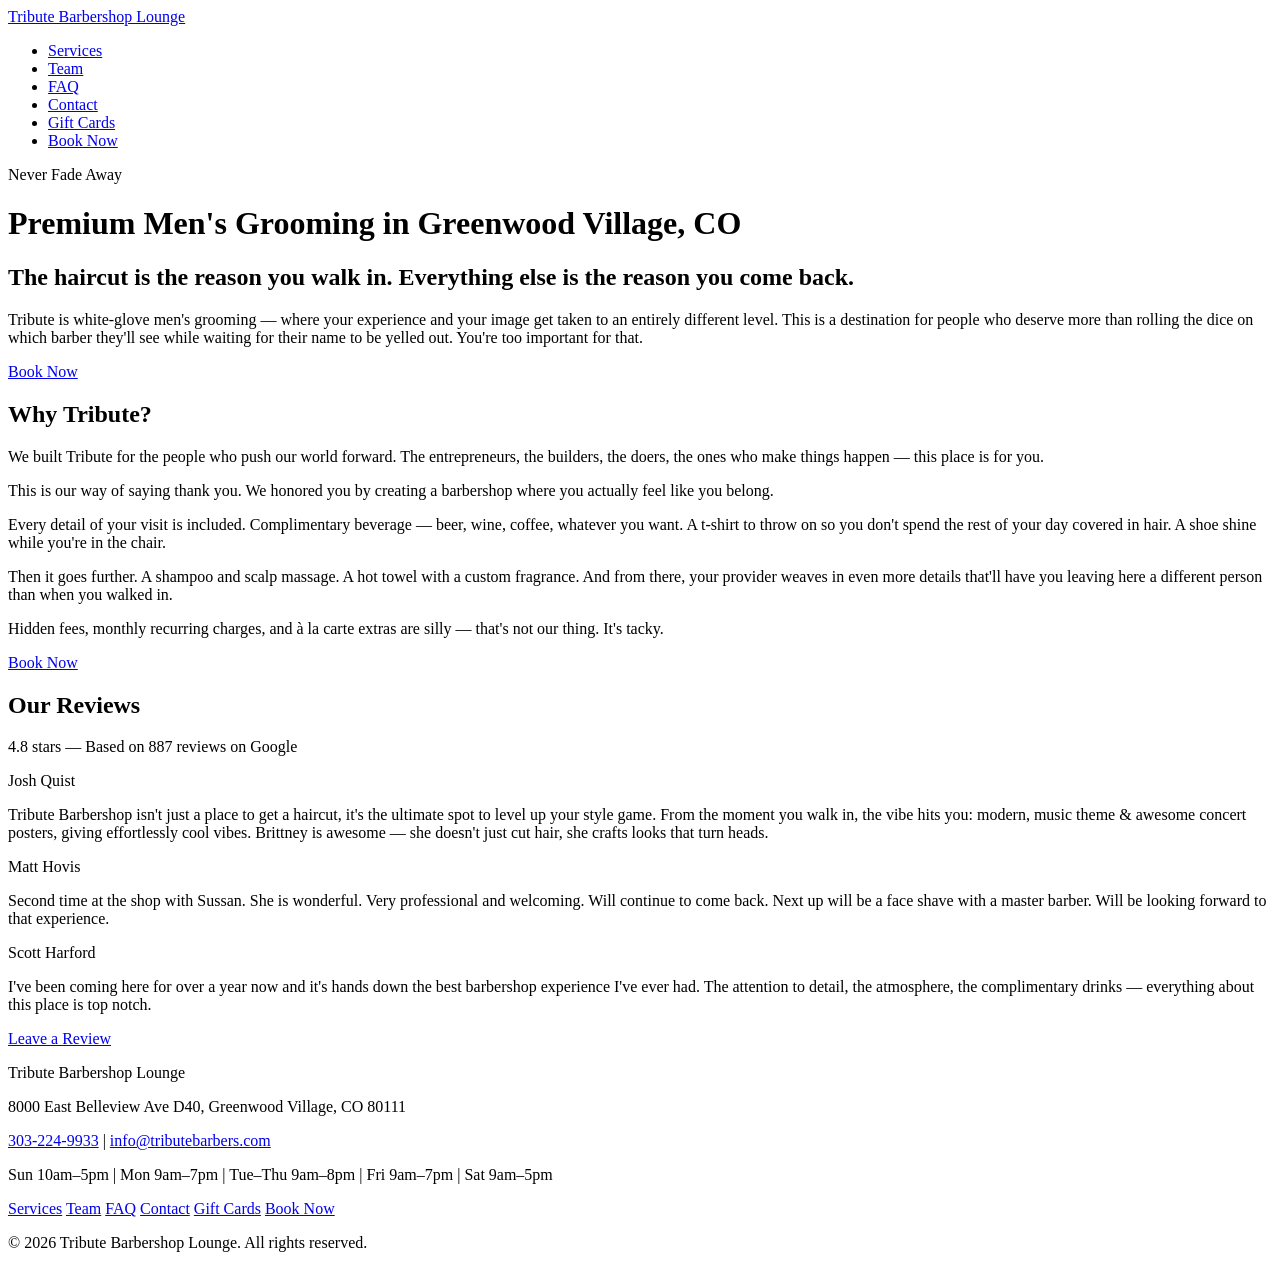
==== index.html @ 0b18cc88 "Add files via upload" ====
<!DOCTYPE html>
<html lang="en">
<head>
  <meta charset="UTF-8">
  <meta name="viewport" content="width=device-width, initial-scale=1.0">
  <title>Tribute Barbershop Lounge | Premium Men's Grooming in Denver</title>
  <meta name="description" content="Premium men's grooming in Greenwood Village, CO. Haircuts, straight razor shaves, facials, and more — all with complimentary beverages, shoe shine, and white-glove service. Book today.">
  <link rel="stylesheet" href="css/styles.css">
</head>
<body>

  <!-- NAVIGATION -->
  <nav>
    <a href="index.html" class="logo">Tribute Barbershop Lounge</a>
    <ul>
      <li><a href="pages/services.html">Services</a></li>
      <li><a href="pages/team.html">Team</a></li>
      <li><a href="pages/faq.html">FAQ</a></li>
      <li><a href="pages/contact.html">Contact</a></li>
      <li><a href="pages/gift-cards.html">Gift Cards</a></li>
      <li><a href="https://tributebarbers.com/book/" class="btn-book">Book Now</a></li>
    </ul>
  </nav>

  <!-- HERO -->
  <header class="hero">
    <p class="tagline">Never Fade Away</p>
    <h1>Premium Men's Grooming in Greenwood Village, CO</h1>
    <h2>The haircut is the reason you walk in. Everything else is the reason you come back.</h2>
    <p>Tribute is white-glove men's grooming — where your experience and your image get taken to an entirely different level. This is a destination for people who deserve more than rolling the dice on which barber they'll see while waiting for their name to be yelled out. You're too important for that.</p>
    <a href="https://tributebarbers.com/book/" class="btn-book">Book Now</a>
  </header>

  <!-- WHY TRIBUTE -->
  <section class="why-tribute">
    <h2>Why Tribute?</h2>

    <p>We built Tribute for the people who push our world forward. The entrepreneurs, the builders, the doers, the ones who make things happen — this place is for you.</p>

    <p>This is our way of saying thank you. We honored you by creating a barbershop where you actually feel like you belong.</p>

    <p>Every detail of your visit is included. Complimentary beverage — beer, wine, coffee, whatever you want. A t-shirt to throw on so you don't spend the rest of your day covered in hair. A shoe shine while you're in the chair.</p>

    <p>Then it goes further. A shampoo and scalp massage. A hot towel with a custom fragrance. And from there, your provider weaves in even more details that'll have you leaving here a different person than when you walked in.</p>

    <p>Hidden fees, monthly recurring charges, and à la carte extras are silly — that's not our thing. It's tacky.</p>

    <a href="https://tributebarbers.com/book/" class="btn-book">Book Now</a>
  </section>

  <!-- REVIEWS -->
  <section class="reviews">
    <h2>Our Reviews</h2>
    <p class="reviews-summary">4.8 stars — Based on 887 reviews on Google</p>

    <div class="review">
      <p class="review-author">Josh Quist</p>
      <p>Tribute Barbershop isn't just a place to get a haircut, it's the ultimate spot to level up your style game. From the moment you walk in, the vibe hits you: modern, music theme &amp; awesome concert posters, giving effortlessly cool vibes. Brittney is awesome — she doesn't just cut hair, she crafts looks that turn heads.</p>
    </div>

    <div class="review">
      <p class="review-author">Matt Hovis</p>
      <p>Second time at the shop with Sussan. She is wonderful. Very professional and welcoming. Will continue to come back. Next up will be a face shave with a master barber. Will be looking forward to that experience.</p>
    </div>

    <div class="review">
      <p class="review-author">Scott Harford</p>
      <p>I've been coming here for over a year now and it's hands down the best barbershop experience I've ever had. The attention to detail, the atmosphere, the complimentary drinks — everything about this place is top notch.</p>
    </div>

    <a href="https://search.google.com/local/writereview?placeid=ChIJ2fCJTPmGbIcRXuSJOllt37g" class="btn-review">Leave a Review</a>
  </section>

  <!-- FOOTER -->
  <footer>
    <div class="footer-info">
      <p>Tribute Barbershop Lounge</p>
      <p>8000 East Belleview Ave D40, Greenwood Village, CO 80111</p>
      <p><a href="tel:3032249933">303-224-9933</a> | <a href="mailto:info@tributebarbers.com">info@tributebarbers.com</a></p>
    </div>
    <div class="footer-hours">
      <p>Sun 10am–5pm | Mon 9am–7pm | Tue–Thu 9am–8pm | Fri 9am–7pm | Sat 9am–5pm</p>
    </div>
    <div class="footer-links">
      <a href="pages/services.html">Services</a>
      <a href="pages/team.html">Team</a>
      <a href="pages/faq.html">FAQ</a>
      <a href="pages/contact.html">Contact</a>
      <a href="pages/gift-cards.html">Gift Cards</a>
      <a href="https://tributebarbers.com/book/">Book Now</a>
    </div>
    <p class="copyright">&copy; 2026 Tribute Barbershop Lounge. All rights reserved.</p>
  </footer>

  <script src="js/main.js"></script>
</body>
</html>
---- css/styles.css ----

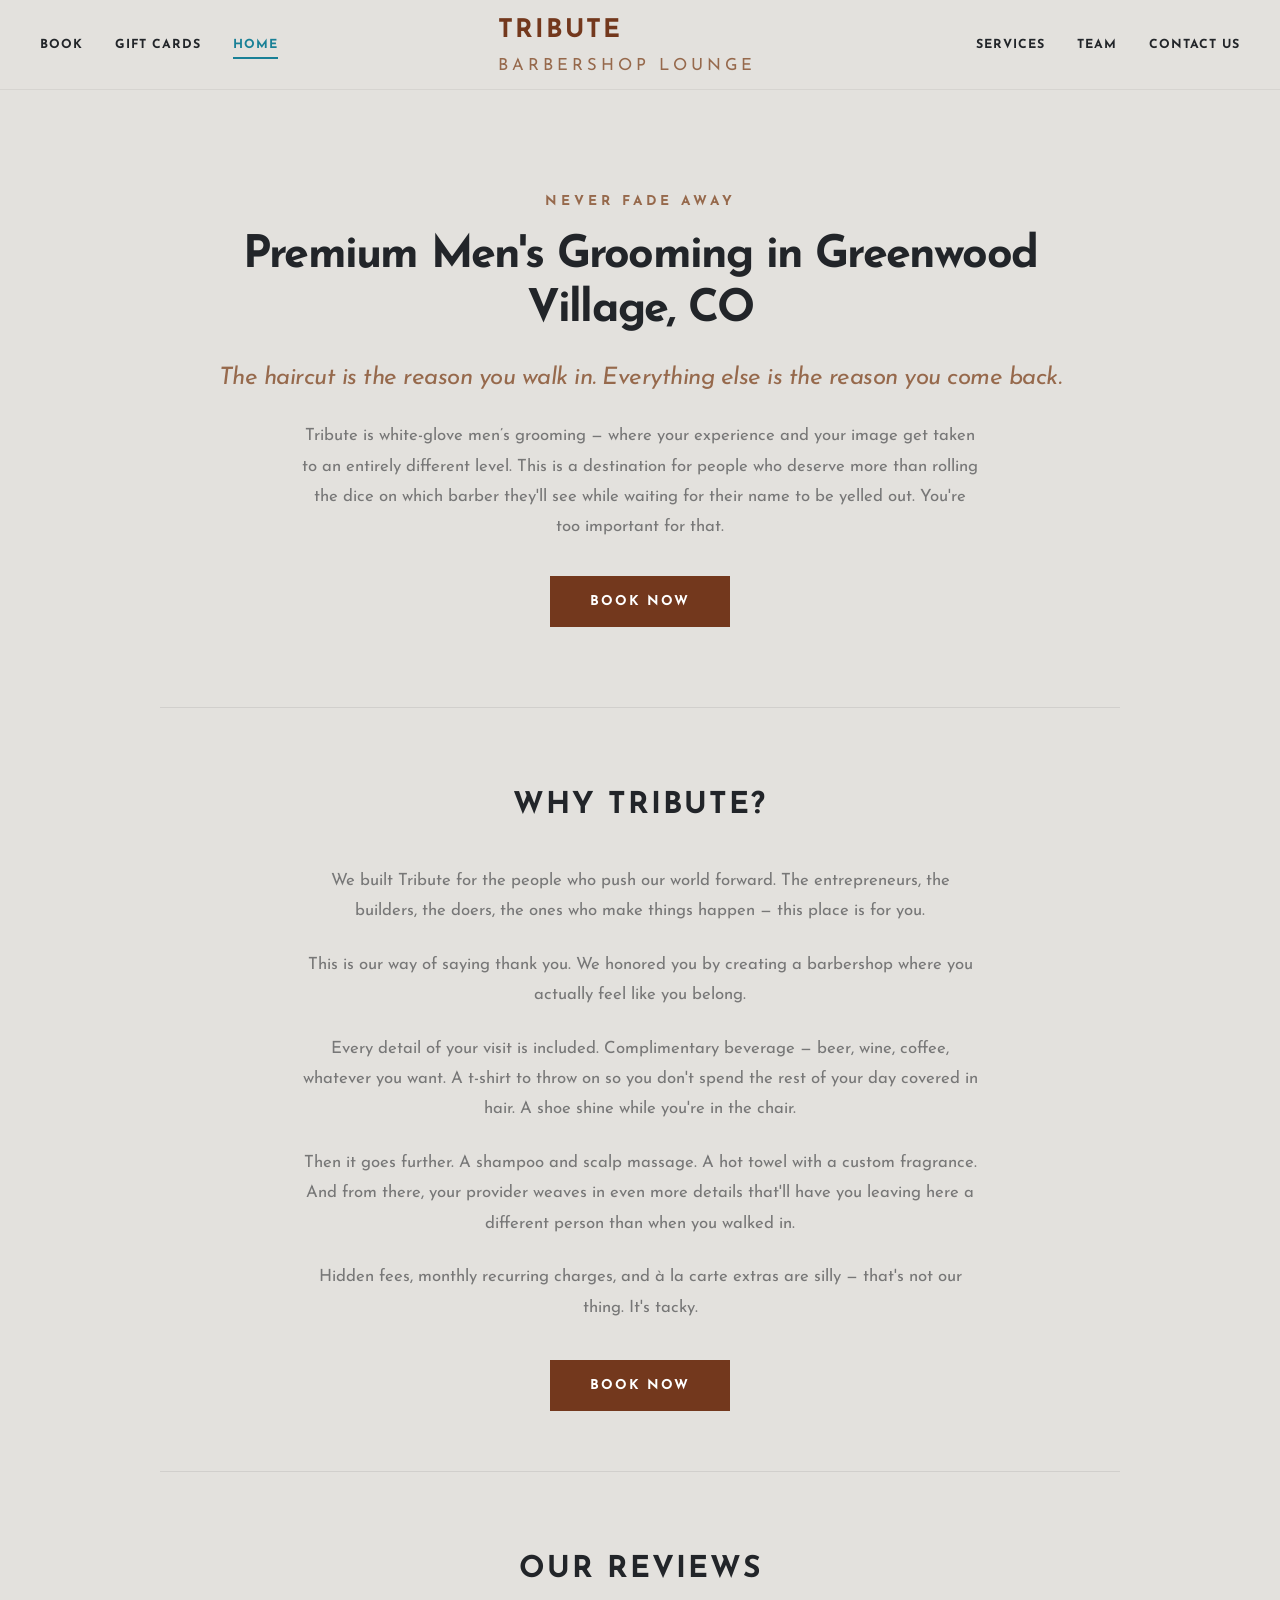
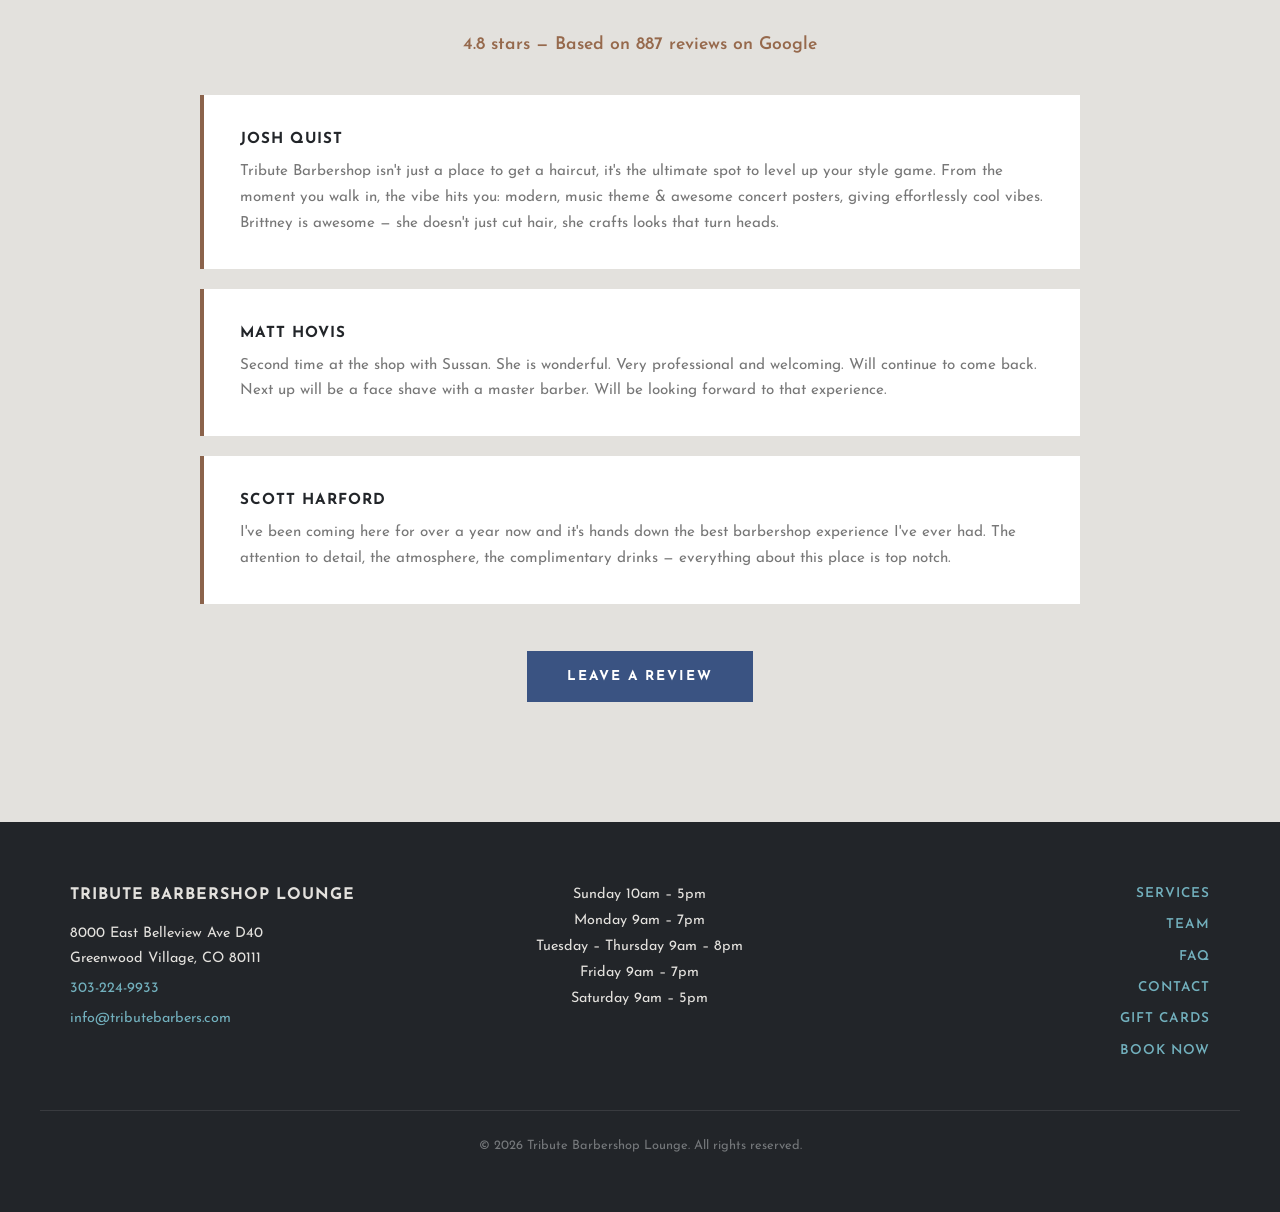
==== commit c5007e1f: "Update navigation and footer structure in index.html" ====
--- a/index.html
+++ b/index.html
@@ -5,20 +5,28 @@
   <meta name="viewport" content="width=device-width, initial-scale=1.0">
   <title>Tribute Barbershop Lounge | Premium Men's Grooming in Denver</title>
   <meta name="description" content="Premium men's grooming in Greenwood Village, CO. Haircuts, straight razor shaves, facials, and more — all with complimentary beverages, shoe shine, and white-glove service. Book today.">
+  <link rel="preconnect" href="https://fonts.googleapis.com">
+  <link rel="preconnect" href="https://fonts.gstatic.com" crossorigin>
+  <link href="https://fonts.googleapis.com/css2?family=Josefin+Sans:ital,wght@0,300;0,400;0,600;0,700;1,400&display=swap" rel="stylesheet">
   <link rel="stylesheet" href="css/styles.css">
 </head>
 <body>
 
   <!-- NAVIGATION -->
   <nav>
-    <a href="index.html" class="logo">Tribute Barbershop Lounge</a>
-    <ul>
+    <ul class="nav-left">
+      <li><a href="https://tributebarbers.com/book/">Book</a></li>
+      <li><a href="pages/gift-cards.html">Gift Cards</a></li>
+      <li><a href="index.html" class="active">Home</a></li>
+    </ul>
+    <a href="index.html" class="logo">Tribute<span>Barbershop Lounge</span></a>
+    <button class="nav-toggle" aria-label="Toggle navigation">
+      <span></span><span></span><span></span>
+    </button>
+    <ul class="nav-right">
       <li><a href="pages/services.html">Services</a></li>
       <li><a href="pages/team.html">Team</a></li>
-      <li><a href="pages/faq.html">FAQ</a></li>
-      <li><a href="pages/contact.html">Contact</a></li>
-      <li><a href="pages/gift-cards.html">Gift Cards</a></li>
-      <li><a href="https://tributebarbers.com/book/" class="btn-book">Book Now</a></li>
+      <li><a href="pages/contact.html">Contact Us</a></li>
     </ul>
   </nav>
 
@@ -27,7 +35,7 @@
     <p class="tagline">Never Fade Away</p>
     <h1>Premium Men's Grooming in Greenwood Village, CO</h1>
     <h2>The haircut is the reason you walk in. Everything else is the reason you come back.</h2>
-    <p>Tribute is white-glove men's grooming — where your experience and your image get taken to an entirely different level. This is a destination for people who deserve more than rolling the dice on which barber they'll see while waiting for their name to be yelled out. You're too important for that.</p>
+    <p>Tribute is white-glove men’s grooming — where your experience and your image get taken to an entirely different level. This is a destination for people who deserve more than rolling the dice on which barber they'll see while waiting for their name to be yelled out. You're too important for that.</p>
     <a href="https://tributebarbers.com/book/" class="btn-book">Book Now</a>
   </header>
 
@@ -73,21 +81,28 @@
 
   <!-- FOOTER -->
   <footer>
-    <div class="footer-info">
-      <p>Tribute Barbershop Lounge</p>
-      <p>8000 East Belleview Ave D40, Greenwood Village, CO 80111</p>
-      <p><a href="tel:3032249933">303-224-9933</a> | <a href="mailto:info@tributebarbers.com">info@tributebarbers.com</a></p>
-    </div>
-    <div class="footer-hours">
-      <p>Sun 10am–5pm | Mon 9am–7pm | Tue–Thu 9am–8pm | Fri 9am–7pm | Sat 9am–5pm</p>
-    </div>
-    <div class="footer-links">
-      <a href="pages/services.html">Services</a>
-      <a href="pages/team.html">Team</a>
-      <a href="pages/faq.html">FAQ</a>
-      <a href="pages/contact.html">Contact</a>
-      <a href="pages/gift-cards.html">Gift Cards</a>
-      <a href="https://tributebarbers.com/book/">Book Now</a>
+    <div class="footer-content">
+      <div class="footer-info">
+        <p>Tribute Barbershop Lounge</p>
+        <p>8000 East Belleview Ave D40<br>Greenwood Village, CO 80111</p>
+        <p><a href="tel:3032249933">303-224-9933</a></p>
+        <p><a href="mailto:info@tributebarbers.com">info@tributebarbers.com</a></p>
+      </div>
+      <div class="footer-hours">
+        <p>Sunday 10am – 5pm<br>
+        Monday 9am – 7pm<br>
+        Tuesday – Thursday 9am – 8pm<br>
+        Friday 9am – 7pm<br>
+        Saturday 9am – 5pm</p>
+      </div>
+      <div class="footer-links">
+        <a href="pages/services.html">Services</a>
+        <a href="pages/team.html">Team</a>
+        <a href="pages/faq.html">FAQ</a>
+        <a href="pages/contact.html">Contact</a>
+        <a href="pages/gift-cards.html">Gift Cards</a>
+        <a href="https://tributebarbers.com/book/">Book Now</a>
+      </div>
     </div>
     <p class="copyright">&copy; 2026 Tribute Barbershop Lounge. All rights reserved.</p>
   </footer>
--- a/css/styles.css
+++ b/css/styles.css
@@ -1 +1,219 @@
-
+/* ============================================================
+   Tribute Barbershop Lounge — Stylesheet
+   Design matched to tributebarbers.com
+   Font: Josefin Sans (Google Fonts)
+   ============================================================ */
+
+/* ---------- CSS VARIABLES ---------- */
+:root {
+  --color-bg: #E3E1DD;
+  --color-text: #777777;
+  --color-heading: #222529;
+  --color-copper: #8B634B;
+  --color-copper-accent: #96694C;
+  --color-dark-copper: #73381D;
+  --color-navy: #3A5382;
+  --color-teal: #198096;
+  --color-burnt-orange: #CB6015;
+  --color-golden-amber: #D69A2D;
+  --color-light-teal: #72B0BD;
+  --color-cool-gray: #75787B;
+  --color-white: #FFFFFF;
+  --color-footer-bg: #222529;
+  --color-footer-text: #E3E1DD;
+  --font-primary: 'Josefin Sans', sans-serif;
+  --max-width: 960px;
+  --max-width-wide: 1140px;
+  --nav-height: 90px;
+}
+
+/* ---------- RESET ---------- */
+*, *::before, *::after { margin: 0; padding: 0; box-sizing: border-box; }
+html { scroll-behavior: smooth; }
+
+/* ---------- BASE ---------- */
+body { font-family: var(--font-primary); font-weight: 400; font-size: 16px; line-height: 1.7; color: var(--color-text); background-color: var(--color-bg); -webkit-font-smoothing: antialiased; -moz-osx-font-smoothing: grayscale; }
+img { max-width: 100%; height: auto; display: block; }
+a { color: var(--color-copper); text-decoration: none; transition: color 0.3s ease; }
+a:hover { color: var(--color-dark-copper); }
+
+/* ---------- TYPOGRAPHY ---------- */
+h1, h2, h3, h4 { font-family: var(--font-primary); color: var(--color-heading); font-weight: 700; line-height: 1.2; }
+h1 { font-size: 2.4rem; letter-spacing: -1.8px; margin-bottom: 0.6em; }
+h2 { font-size: 1.875rem; letter-spacing: -1.5px; margin-bottom: 0.6em; }
+h3 { font-size: 1.25rem; letter-spacing: -0.5px; margin-bottom: 0.4em; }
+p { margin-bottom: 1.2em; }
+address { font-style: normal; }
+
+/* ---------- NAVIGATION ---------- */
+nav { display: flex; align-items: center; justify-content: center; padding: 0 40px; height: var(--nav-height); background-color: var(--color-bg); position: sticky; top: 0; z-index: 100; border-bottom: 1px solid rgba(0,0,0,0.06); }
+nav .nav-left, nav .nav-right { display: flex; align-items: center; gap: 32px; list-style: none; }
+nav .nav-left { margin-right: auto; }
+nav .nav-right { margin-left: auto; }
+nav .logo { font-family: var(--font-primary); font-size: 1.6rem; font-weight: 700; color: var(--color-dark-copper); letter-spacing: 2px; text-transform: uppercase; text-decoration: none; padding: 0 40px; white-space: nowrap; }
+nav .logo:hover { color: var(--color-copper); }
+nav .logo span { display: block; font-size: 0.65em; letter-spacing: 4px; color: var(--color-copper-accent); font-weight: 400; }
+nav a:not(.logo):not(.btn-book) { font-size: 0.78rem; font-weight: 700; text-transform: uppercase; color: var(--color-heading); letter-spacing: 1px; text-decoration: none; padding: 6px 0; border-bottom: 2px solid transparent; transition: color 0.3s ease, border-color 0.3s ease; }
+nav a:not(.logo):not(.btn-book):hover, nav a:not(.logo):not(.btn-book).active { color: var(--color-teal); border-bottom-color: var(--color-teal); }
+nav .btn-book { font-size: 0.78rem; font-weight: 700; text-transform: uppercase; letter-spacing: 1px; color: var(--color-white); background-color: var(--color-dark-copper); padding: 10px 22px; text-decoration: none; transition: background-color 0.3s ease; }
+nav .btn-book:hover { background-color: var(--color-copper); }
+
+/* ---------- HERO (HOMEPAGE) ---------- */
+.hero { text-align: center; padding: 100px 40px 80px; max-width: var(--max-width); margin: 0 auto; }
+.hero .tagline { font-size: 0.85rem; font-weight: 700; text-transform: uppercase; letter-spacing: 4px; color: var(--color-copper-accent); margin-bottom: 1.2em; }
+.hero h1 { font-size: 2.8rem; color: var(--color-heading); }
+.hero h2 { font-size: 1.5rem; font-weight: 400; color: var(--color-copper-accent); letter-spacing: -0.5px; margin-bottom: 1.2em; font-style: italic; }
+.hero > p:not(.tagline) { font-size: 1.05rem; line-height: 1.8; max-width: 680px; margin: 0 auto 2em; }
+.hero .btn-book { display: inline-block; font-size: 0.85rem; font-weight: 700; text-transform: uppercase; letter-spacing: 2px; color: var(--color-white); background-color: var(--color-dark-copper); padding: 14px 40px; transition: background-color 0.3s ease; }
+.hero .btn-book:hover { background-color: var(--color-copper); }
+
+/* ---------- PAGE HERO (INTERIOR PAGES) ---------- */
+.page-hero { text-align: center; padding: 80px 40px 60px; max-width: var(--max-width); margin: 0 auto; }
+.page-hero h1 { font-size: 2.4rem; }
+.page-hero p { font-size: 1.05rem; max-width: 680px; margin: 0 auto 1em; }
+.page-hero a { color: var(--color-teal); }
+.page-hero a:hover { color: var(--color-copper); }
+
+/* ---------- SECTION DEFAULTS ---------- */
+section { padding: 60px 40px; max-width: var(--max-width); margin: 0 auto; }
+section h2 { text-align: center; text-transform: uppercase; letter-spacing: 2px; margin-bottom: 1.4em; }
+
+/* ---------- WHY TRIBUTE ---------- */
+.why-tribute { text-align: center; border-top: 1px solid rgba(0,0,0,0.08); padding-top: 80px; }
+.why-tribute p { max-width: 680px; margin: 0 auto 1.4em; font-size: 1.05rem; line-height: 1.8; }
+.why-tribute .btn-book { display: inline-block; font-size: 0.85rem; font-weight: 700; text-transform: uppercase; letter-spacing: 2px; color: var(--color-white); background-color: var(--color-dark-copper); padding: 14px 40px; margin-top: 1em; transition: background-color 0.3s ease; }
+.why-tribute .btn-book:hover { background-color: var(--color-copper); }
+
+/* ---------- REVIEWS ---------- */
+.reviews { text-align: center; border-top: 1px solid rgba(0,0,0,0.08); padding-top: 80px; }
+.reviews-summary { font-size: 1.1rem; color: var(--color-copper-accent); font-weight: 600; margin-bottom: 2em; }
+.review { background: var(--color-white); padding: 32px 36px; margin-bottom: 20px; text-align: left; border-left: 4px solid var(--color-copper); }
+.review-author { font-weight: 700; color: var(--color-heading); margin-bottom: 0.4em; font-size: 0.95rem; text-transform: uppercase; letter-spacing: 1px; }
+.review p:last-child { margin-bottom: 0; font-size: 0.95rem; line-height: 1.7; }
+.btn-review { display: inline-block; font-size: 0.85rem; font-weight: 700; text-transform: uppercase; letter-spacing: 2px; color: var(--color-white); background-color: var(--color-navy); padding: 14px 40px; margin-top: 2em; transition: background-color 0.3s ease; }
+.btn-review:hover { color: var(--color-white); background-color: var(--color-teal); }
+
+/* ---------- SERVICES / PRICE LIST ---------- */
+.services-intro { text-align: center; }
+.services-intro > p { max-width: 680px; margin: 0 auto 1.4em; font-size: 1.05rem; line-height: 1.8; }
+.provider-tiers { max-width: 600px; margin: 2em auto; }
+.provider-tiers h3 { text-align: center; text-transform: uppercase; letter-spacing: 2px; margin-bottom: 1em; color: var(--color-copper-accent); }
+table { width: 100%; border-collapse: collapse; margin-bottom: 2em; }
+table td { padding: 12px 16px; border-bottom: 1px solid rgba(0,0,0,0.08); font-size: 0.95rem; }
+table tr:last-child td { border-bottom: none; }
+table td:last-child { text-align: right; font-weight: 600; color: var(--color-heading); white-space: nowrap; }
+.price-list h3 { text-transform: uppercase; letter-spacing: 2px; color: var(--color-copper-accent); border-bottom: 2px solid var(--color-copper); padding-bottom: 8px; margin-top: 2em; margin-bottom: 1em; }
+.price-list table td:first-child { color: var(--color-heading); }
+
+/* ---------- PACKAGES ---------- */
+.packages table td:first-child { color: var(--color-text); }
+.packages table strong { color: var(--color-heading); font-size: 1rem; text-transform: uppercase; letter-spacing: 1px; }
+
+/* ---------- WELLNESS ---------- */
+.wellness h3 { text-transform: uppercase; letter-spacing: 2px; color: var(--color-copper-accent); border-bottom: 2px solid var(--color-copper); padding-bottom: 8px; margin-top: 2em; margin-bottom: 0.6em; }
+.wellness > p { font-size: 0.95rem; max-width: 680px; margin-bottom: 1.4em; }
+
+/* ---------- DISCLAIMERS ---------- */
+.disclaimers { padding-top: 20px; padding-bottom: 20px; font-size: 0.85rem; color: var(--color-cool-gray); text-align: center; }
+.medical-disclaimer { font-size: 0.8rem; line-height: 1.6; max-width: 680px; margin: 0 auto; }
+
+/* ---------- INCLUDED ---------- */
+.included { text-align: center; border-top: 1px solid rgba(0,0,0,0.08); padding-top: 60px; }
+.included p { font-size: 1.1rem; max-width: 600px; margin: 0 auto 1.6em; }
+.included .btn-book { display: inline-block; font-size: 0.85rem; font-weight: 700; text-transform: uppercase; letter-spacing: 2px; color: var(--color-white); background-color: var(--color-dark-copper); padding: 14px 40px; transition: background-color 0.3s ease; }
+.included .btn-book:hover { background-color: var(--color-copper); }
+
+/* ---------- TEAM GRID ---------- */
+.team-grid { max-width: var(--max-width-wide); }
+.team-grid h2 { text-transform: uppercase; letter-spacing: 2px; margin-top: 2em; padding-top: 1.4em; border-top: 1px solid rgba(0,0,0,0.08); }
+.team-grid h2:first-child { margin-top: 0; padding-top: 0; border-top: none; }
+.team-member { background: var(--color-white); padding: 36px 40px; margin-bottom: 24px; }
+.team-member .team-photo { width: 120px; height: 120px; background-color: var(--color-bg); border-radius: 50%; margin: 0 auto 1.2em; border: 3px solid var(--color-copper); }
+.team-member h3 { text-align: center; font-size: 1.4rem; color: var(--color-heading); margin-bottom: 0.2em; }
+.team-title { text-align: center; font-size: 0.85rem; font-weight: 600; text-transform: uppercase; letter-spacing: 2px; color: var(--color-copper-accent); margin-bottom: 1.4em; }
+.team-member dl { max-width: 600px; margin: 0 auto; }
+.team-member dt { font-weight: 700; color: var(--color-heading); font-size: 0.9rem; margin-top: 1em; }
+.team-member dd { font-size: 0.9rem; margin-left: 0; line-height: 1.6; }
+.team-member > a { display: block; text-align: center; margin-top: 1.6em; font-size: 0.85rem; font-weight: 700; text-transform: uppercase; letter-spacing: 2px; color: var(--color-white); background-color: var(--color-dark-copper); padding: 12px 32px; max-width: 260px; margin-left: auto; margin-right: auto; transition: background-color 0.3s ease; }
+.team-member > a:hover { color: var(--color-white); background-color: var(--color-copper); }
+
+/* ---------- FAQ ---------- */
+.faq-list { max-width: 720px; }
+.faq-item { border-bottom: 1px solid rgba(0,0,0,0.08); padding: 28px 0; }
+.faq-item:first-child { padding-top: 0; }
+.faq-item h3 { font-size: 1.15rem; color: var(--color-heading); margin-bottom: 0.6em; cursor: pointer; }
+.faq-item h3::before { content: ''; display: inline-block; width: 8px; height: 8px; border-right: 2px solid var(--color-copper); border-bottom: 2px solid var(--color-copper); transform: rotate(-45deg); margin-right: 12px; transition: transform 0.3s ease; vertical-align: middle; }
+.faq-item p { font-size: 0.95rem; line-height: 1.7; margin-bottom: 0.6em; }
+.faq-item p:last-child { margin-bottom: 0; }
+
+/* ---------- CONTACT ---------- */
+.contact-options { display: grid; grid-template-columns: repeat(3, 1fr); gap: 24px; max-width: var(--max-width); }
+.contact-card { background: var(--color-white); text-align: center; padding: 40px 24px; }
+.contact-card h3 { text-transform: uppercase; letter-spacing: 2px; font-size: 0.9rem; color: var(--color-heading); margin-bottom: 0.8em; }
+.contact-card a { font-size: 1rem; font-weight: 600; color: var(--color-teal); }
+.contact-card a:hover { color: var(--color-copper); }
+
+/* ---------- LOCATION ---------- */
+.location { text-align: center; }
+.location address { font-size: 1.05rem; color: var(--color-heading); margin-bottom: 2em; }
+.map-embed { margin: 0 auto; max-width: 100%; }
+.map-embed iframe { width: 100%; height: 400px; border: none; }
+
+/* ---------- HOURS ---------- */
+.hours { max-width: 480px; }
+.hours table td:first-child { color: var(--color-heading); font-weight: 600; }
+
+/* ---------- GIFT CARDS ---------- */
+.gift-card-purchase { text-align: center; padding: 40px; }
+.gift-card-purchase .btn-book { display: inline-block; font-size: 0.85rem; font-weight: 700; text-transform: uppercase; letter-spacing: 2px; color: var(--color-white); background-color: var(--color-dark-copper); padding: 16px 48px; transition: background-color 0.3s ease; }
+.gift-card-purchase .btn-book:hover { background-color: var(--color-copper); }
+
+/* ---------- FOOTER ---------- */
+footer { background-color: var(--color-footer-bg); color: var(--color-footer-text); padding: 60px 40px 40px; margin-top: 60px; }
+footer .footer-content { display: grid; grid-template-columns: 1fr 1fr 1fr; gap: 40px; max-width: var(--max-width-wide); margin: 0 auto; }
+.footer-info p { margin-bottom: 0.4em; font-size: 0.9rem; color: var(--color-footer-text); }
+.footer-info p:first-child { font-weight: 700; font-size: 1rem; text-transform: uppercase; letter-spacing: 1px; margin-bottom: 0.8em; }
+footer a { color: var(--color-light-teal); transition: color 0.3s ease; }
+footer a:hover { color: var(--color-white); }
+.footer-hours { text-align: center; }
+.footer-hours p { font-size: 0.9rem; color: var(--color-footer-text); line-height: 1.8; }
+.footer-links { text-align: right; }
+.footer-links a { display: block; font-size: 0.85rem; font-weight: 600; text-transform: uppercase; letter-spacing: 1px; margin-bottom: 0.6em; }
+.copyright { text-align: center; font-size: 0.8rem; color: var(--color-cool-gray); margin-top: 40px; padding-top: 24px; border-top: 1px solid rgba(255,255,255,0.1); }
+
+/* ---------- MOBILE NAV TOGGLE ---------- */
+.nav-toggle { display: none; background: none; border: none; cursor: pointer; padding: 8px; position: absolute; right: 20px; }
+.nav-toggle span { display: block; width: 24px; height: 2px; background-color: var(--color-heading); margin: 5px 0; transition: all 0.3s ease; }
+
+/* ---------- RESPONSIVE ---------- */
+@media (max-width: 768px) {
+  :root { --nav-height: 70px; }
+  nav { flex-wrap: wrap; padding: 0 20px; position: relative; }
+  .nav-toggle { display: block; }
+  nav .nav-left, nav .nav-right { display: none; flex-direction: column; width: 100%; gap: 0; padding: 12px 0; }
+  nav .nav-left.open, nav .nav-right.open { display: flex; }
+  nav .nav-left { margin-right: 0; border-top: 1px solid rgba(0,0,0,0.08); }
+  nav .nav-right { margin-left: 0; }
+  nav a:not(.logo):not(.btn-book) { padding: 12px 0; font-size: 0.85rem; }
+  nav .logo { font-size: 1.2rem; padding: 0 16px; }
+  .hero { padding: 60px 24px 50px; }
+  .hero h1 { font-size: 2rem; }
+  .hero h2 { font-size: 1.2rem; }
+  h1 { font-size: 1.8rem; }
+  h2 { font-size: 1.5rem; }
+  section { padding: 40px 24px; }
+  .page-hero { padding: 50px 24px 40px; }
+  .contact-options { grid-template-columns: 1fr; }
+  footer .footer-content { grid-template-columns: 1fr; text-align: center; gap: 24px; }
+  .footer-links { text-align: center; }
+  .footer-links a { display: inline-block; margin: 0 8px 8px; }
+  table td { padding: 10px 8px; font-size: 0.88rem; }
+  .team-member { padding: 28px 24px; }
+  .review { padding: 24px; }
+}
+
+@media (max-width: 480px) {
+  .hero h1 { font-size: 1.6rem; }
+  nav .logo { font-size: 1rem; letter-spacing: 1px; }
+  .provider-tiers table td { font-size: 0.82rem; padding: 8px 6px; }
+}
